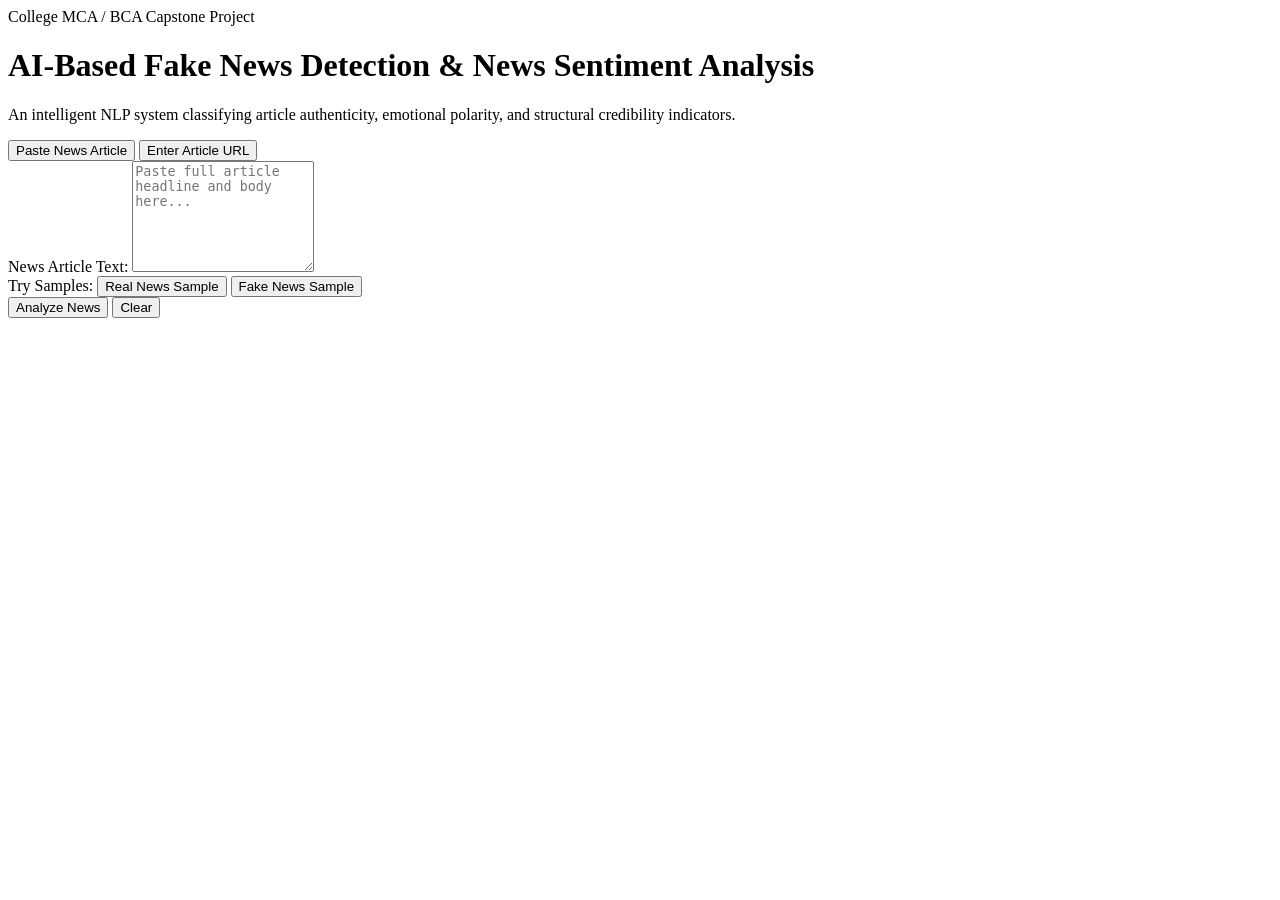
==== python_project/templates/index.html @ 7d484257 "feat: initialize AI fake news detection project - Configure Vite, TypeScript, and Tailwind CSS - Set" ====
<!DOCTYPE html>
<html lang="en">
<head>
  <meta charset="UTF-8">
  <meta name="viewport" content="width=device-width, initial-scale=1.0">
  <title>AI Fake News Detection & Sentiment Analysis - Python Flask</title>
  <link rel="stylesheet" href="/static/style.css">
  <link rel="preconnect" href="https://fonts.googleapis.com">
  <link rel="stylesheet" href="https://fonts.googleapis.com/css2?family=Inter:wght@400;500;600;700;800&family=Newsreader:ital,opsz,wght@0,6..72,400;0,6..72,700;1,6..72,400&display=swap">
</head>
<body>
  <div class="app-container">
    <header class="header">
      <div class="badge">College MCA / BCA Capstone Project</div>
      <h1>AI-Based Fake News Detection &amp; News Sentiment Analysis</h1>
      <p class="subtitle">An intelligent NLP system classifying article authenticity, emotional polarity, and structural credibility indicators.</p>
    </header>

    <main class="main-card">
      <div class="tabs">
        <button id="tab-text-btn" class="tab-btn active" onclick="switchInput('text')">Paste News Article</button>
        <button id="tab-url-btn" class="tab-btn" onclick="switchInput('url')">Enter Article URL</button>
      </div>

      <div class="input-section">
        <div id="text-input-group">
          <label for="news-text">News Article Text:</label>
          <textarea id="news-text" placeholder="Paste full article headline and body here..." rows="7"></textarea>
        </div>

        <div id="url-input-group" style="display: none;">
          <label for="news-url">Article Web URL:</label>
          <input type="url" id="news-url" placeholder="https://www.reuters.com/article/...">
        </div>

        <div class="presets">
          <span>Try Samples:</span>
          <button type="button" class="preset-btn" onclick="loadSample('real')">Real News Sample</button>
          <button type="button" class="preset-btn" onclick="loadSample('fake')">Fake News Sample</button>
        </div>

        <div class="btn-group">
          <button id="analyze-btn" class="btn primary-btn" onclick="submitAnalysis()">Analyze News</button>
          <button id="clear-btn" class="btn secondary-btn" onclick="clearInputs()">Clear</button>
        </div>
      </div>

      <div id="loading" class="loading" style="display: none;">
        <div class="spinner"></div>
        <p>Running NLP Preprocessing &amp; AI Evaluation Pipeline...</p>
      </div>

      <div id="results" class="results-dashboard" style="display: none;">
        <div class="dashboard-grid">
          <div class="result-card classification-card">
            <h3>1. News Classification</h3>
            <div id="classification-badge" class="badge-large">Real News</div>
            <div class="metric">Confidence: <strong id="confidence-val">88%</strong></div>
          </div>

          <div class="result-card sentiment-card">
            <h3>2. Sentiment Analysis</h3>
            <div id="sentiment-badge" class="badge-large">Neutral</div>
            <div class="metric">Polarity Score: <strong id="polarity-val">0.05</strong></div>
          </div>
        </div>

        <div class="result-card">
          <h3>3. Article Summary</h3>
          <p id="summary-val" class="summary-text"></p>
        </div>

        <div class="result-card">
          <h3>4. Salient Keywords</h3>
          <div id="keywords-container" class="tags-container"></div>
        </div>

        <div class="result-card">
          <h3>5. Analysis Explanation</h3>
          <p id="explanation-val"></p>
        </div>

        <div class="result-card">
          <h3>6. Source Information</h3>
          <p><strong>Domain / Source:</strong> <span id="source-domain">Manual Text Input</span></p>
        </div>

        <div class="verification-banner">
          <p><strong>Verification Notice:</strong> AI-generated analysis should not be treated as proof that a news article is true or false. Verify important information using multiple trusted and independent sources.</p>
        </div>
      </div>
    </main>
  </div>
  <script src="/static/script.js"></script>
</body>
</html>
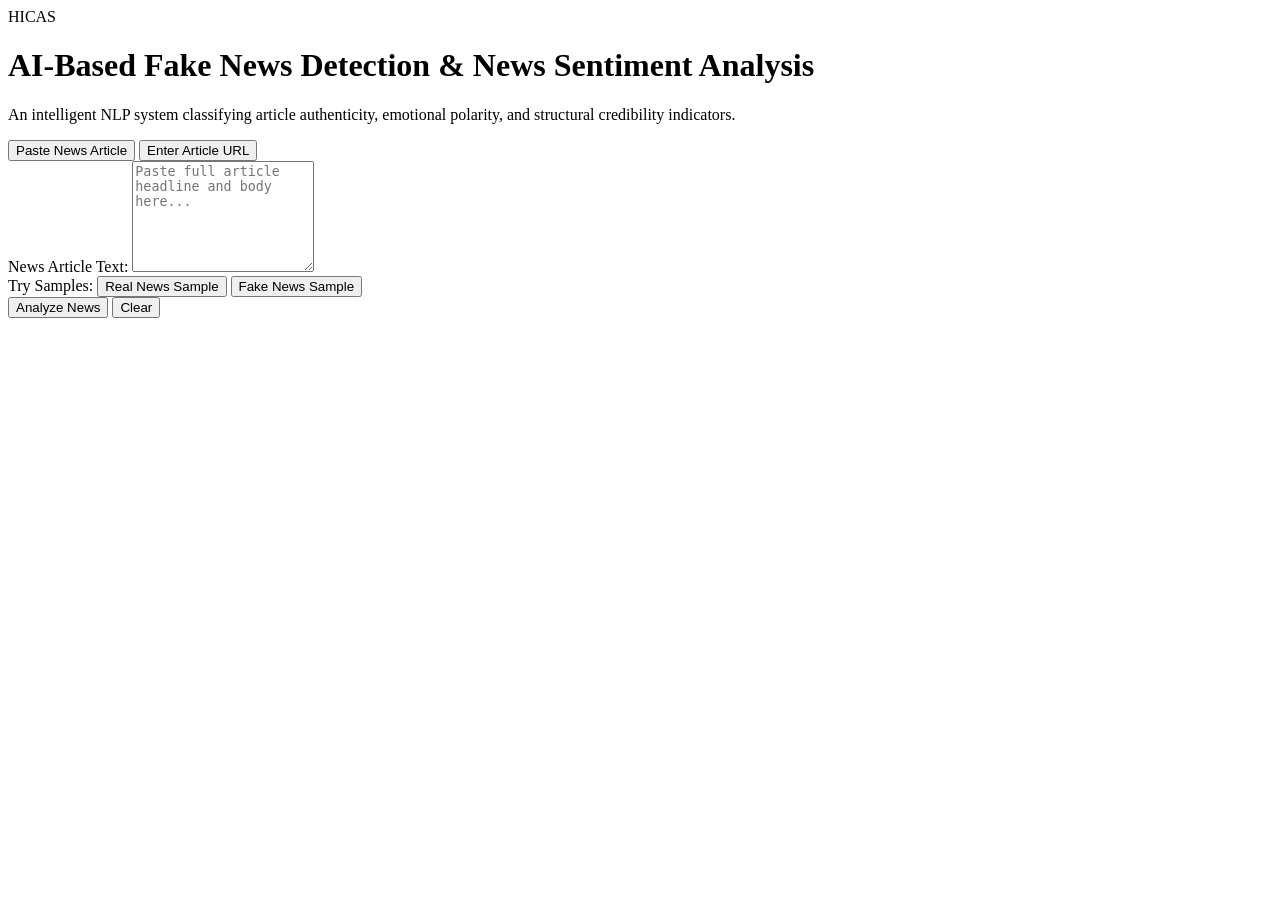
==== commit 14238f8c: "refactor: update branding and metadata formatting Update project badge to HICAS and format the metad" ====
--- a/python_project/templates/index.html
+++ b/python_project/templates/index.html
@@ -11,7 +11,7 @@
 <body>
   <div class="app-container">
     <header class="header">
-      <div class="badge">College MCA / BCA Capstone Project</div>
+      <div class="badge">HICAS</div>
       <h1>AI-Based Fake News Detection &amp; News Sentiment Analysis</h1>
       <p class="subtitle">An intelligent NLP system classifying article authenticity, emotional polarity, and structural credibility indicators.</p>
     </header>
